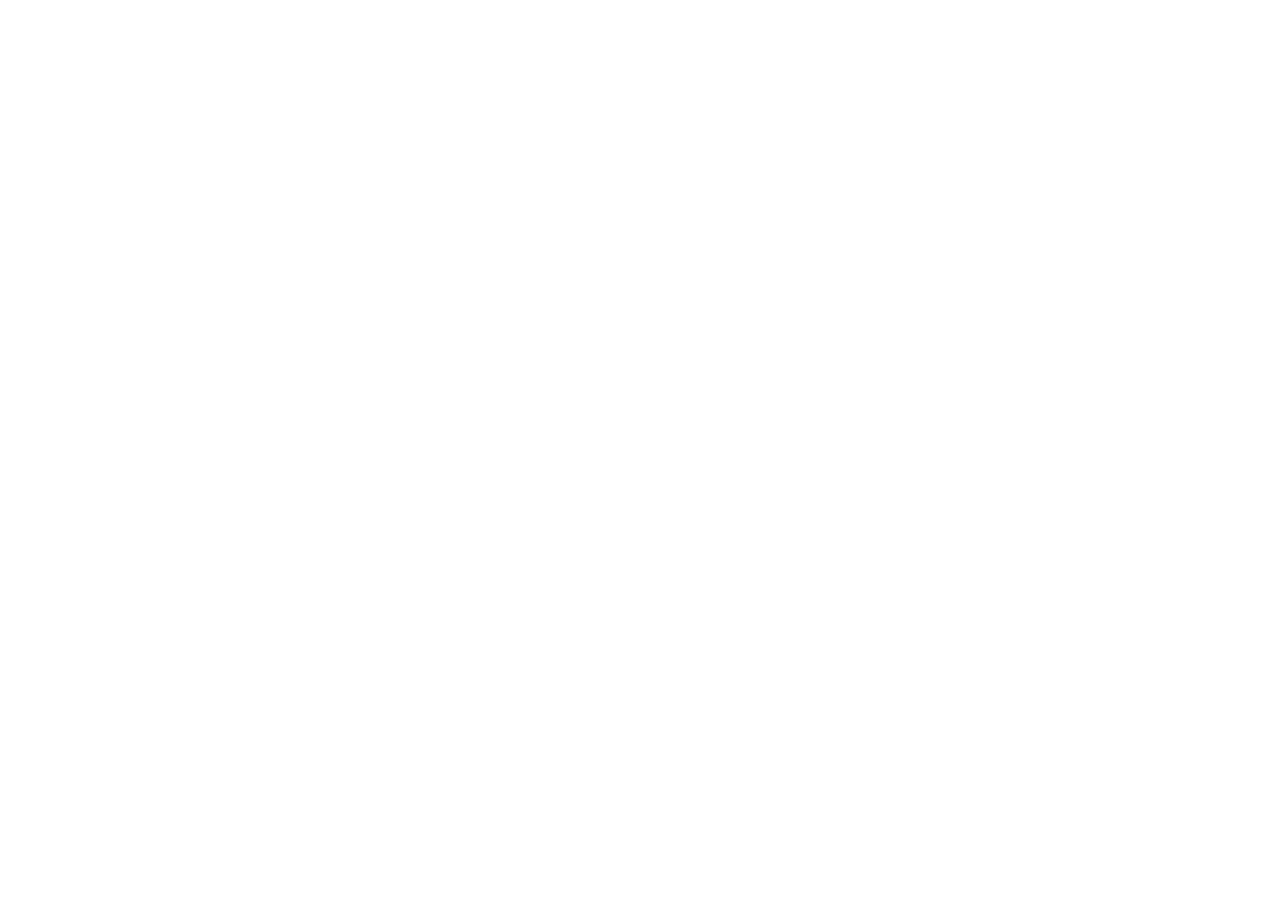
==== Esercizio 1 Mail/index.html @ 0fd0b302 "File structure" ====
<!DOCTYPE html>
<html lang="en">
<head>
    <meta charset="UTF-8">
    <meta http-equiv="X-UA-Compatible" content="IE=edge">
    <meta name="viewport" content="width=device-width, initial-scale=1.0">
    <title>Mail | Dadi</title>
    <!-- FONT -->
    <link rel="stylesheet" href="https://cdnjs.cloudflare.com/ajax/libs/font-awesome/6.4.0/css/all.min.css" integrity="sha512-iecdLmaskl7CVkqkXNQ/ZH/XLlvWZOJyj7Yy7tcenmpD1ypASozpmT/E0iPtmFIB46ZmdtAc9eNBvH0H/ZpiBw==" crossorigin="anonymous" referrerpolicy="no-referrer" />
    <!-- BOOTSTRAP -->
    <link href="https://cdn.jsdelivr.net/npm/bootstrap@5.3.0/dist/css/bootstrap.min.css" rel="stylesheet" integrity="sha384-9ndCyUaIbzAi2FUVXJi0CjmCapSmO7SnpJef0486qhLnuZ2cdeRhO02iuK6FUUVM" crossorigin="anonymous">
    <!-- CSS -->
    <link rel="stylesheet" href="css/style.css">
</head>
<body>
    
    <script type="text/javascript" src="js/main.js"></script>
</body>
</html>
---- Esercizio 1 Mail/css/style.css ----
@import "reset.css";
@import "general.css";
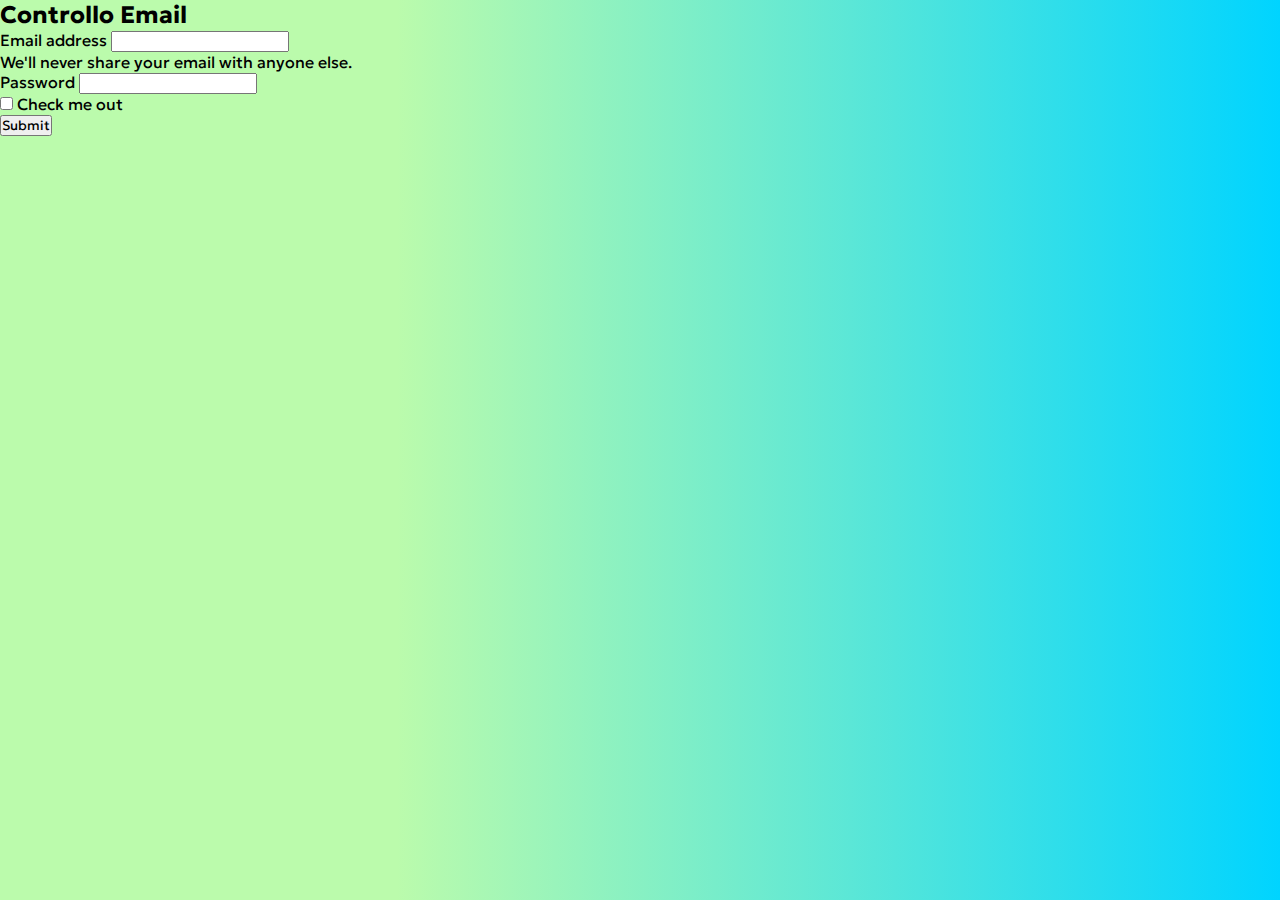
==== commit 46c14a69: "Added form structure" ====
--- a/Esercizio 1 Mail/index.html
+++ b/Esercizio 1 Mail/index.html
@@ -4,16 +4,49 @@
     <meta charset="UTF-8">
     <meta http-equiv="X-UA-Compatible" content="IE=edge">
     <meta name="viewport" content="width=device-width, initial-scale=1.0">
-    <title>Mail | Dadi</title>
+    <title>Mail</title>
     <!-- FONT -->
     <link rel="stylesheet" href="https://cdnjs.cloudflare.com/ajax/libs/font-awesome/6.4.0/css/all.min.css" integrity="sha512-iecdLmaskl7CVkqkXNQ/ZH/XLlvWZOJyj7Yy7tcenmpD1ypASozpmT/E0iPtmFIB46ZmdtAc9eNBvH0H/ZpiBw==" crossorigin="anonymous" referrerpolicy="no-referrer" />
+    <link rel="preconnect" href="https://fonts.googleapis.com">
+    <link rel="preconnect" href="https://fonts.gstatic.com" crossorigin>
+    <link href="https://fonts.googleapis.com/css2?family=Geologica:wght@400;700&display=swap" rel="stylesheet">
     <!-- BOOTSTRAP -->
     <link href="https://cdn.jsdelivr.net/npm/bootstrap@5.3.0/dist/css/bootstrap.min.css" rel="stylesheet" integrity="sha384-9ndCyUaIbzAi2FUVXJi0CjmCapSmO7SnpJef0486qhLnuZ2cdeRhO02iuK6FUUVM" crossorigin="anonymous">
     <!-- CSS -->
     <link rel="stylesheet" href="css/style.css">
 </head>
 <body>
-    
+    <main>
+        <div class="container py-5">
+            <div class="row d-flex justify-content-center align-items-center">
+                <div class="col-12 col-md-8 col-lg-6">
+                    <div class="card shadow-2-strong rounded-5">
+                        <div class="card-body p-5 text-center">
+                            <form>
+                                <div class="pb-3">
+                                    <h2 class="fw-bold">Controllo Email</h2>
+                                </div>
+                                <div class="mb-3">
+                                  <label for="exampleInputEmail1" class="form-label">Email address</label>
+                                  <input type="email" class="form-control" id="exampleInputEmail1" aria-describedby="emailHelp">
+                                  <div id="emailHelp" class="form-text">We'll never share your email with anyone else.</div>
+                                </div>
+                                <div class="mb-3">
+                                  <label for="exampleInputPassword1" class="form-label">Password</label>
+                                  <input type="password" class="form-control" id="exampleInputPassword1">
+                                </div>
+                                <div class="mb-3 form-check">
+                                  <input type="checkbox" class="form-check-input" id="exampleCheck1">
+                                  <label class="form-check-label" for="exampleCheck1">Check me out</label>
+                                </div>
+                                <button type="submit" class="btn btn-primary">Submit</button>
+                              </form>
+                        </div>
+                    </div>
+                </div>
+            </div>
+        </div>
+    </main>
     <script type="text/javascript" src="js/main.js"></script>
 </body>
 </html>--- a/Esercizio 1 Mail/css/style.css
+++ b/Esercizio 1 Mail/css/style.css
@@ -1,2 +1,9 @@
 @import "reset.css";
-@import "general.css";+@import "general.css";
+
+/* MAIN */
+
+body {
+    background: rgb(187,251,172);
+    background: linear-gradient(90deg, rgba(187,251,172,1) 31%, rgba(0,212,255,1) 100%); 
+}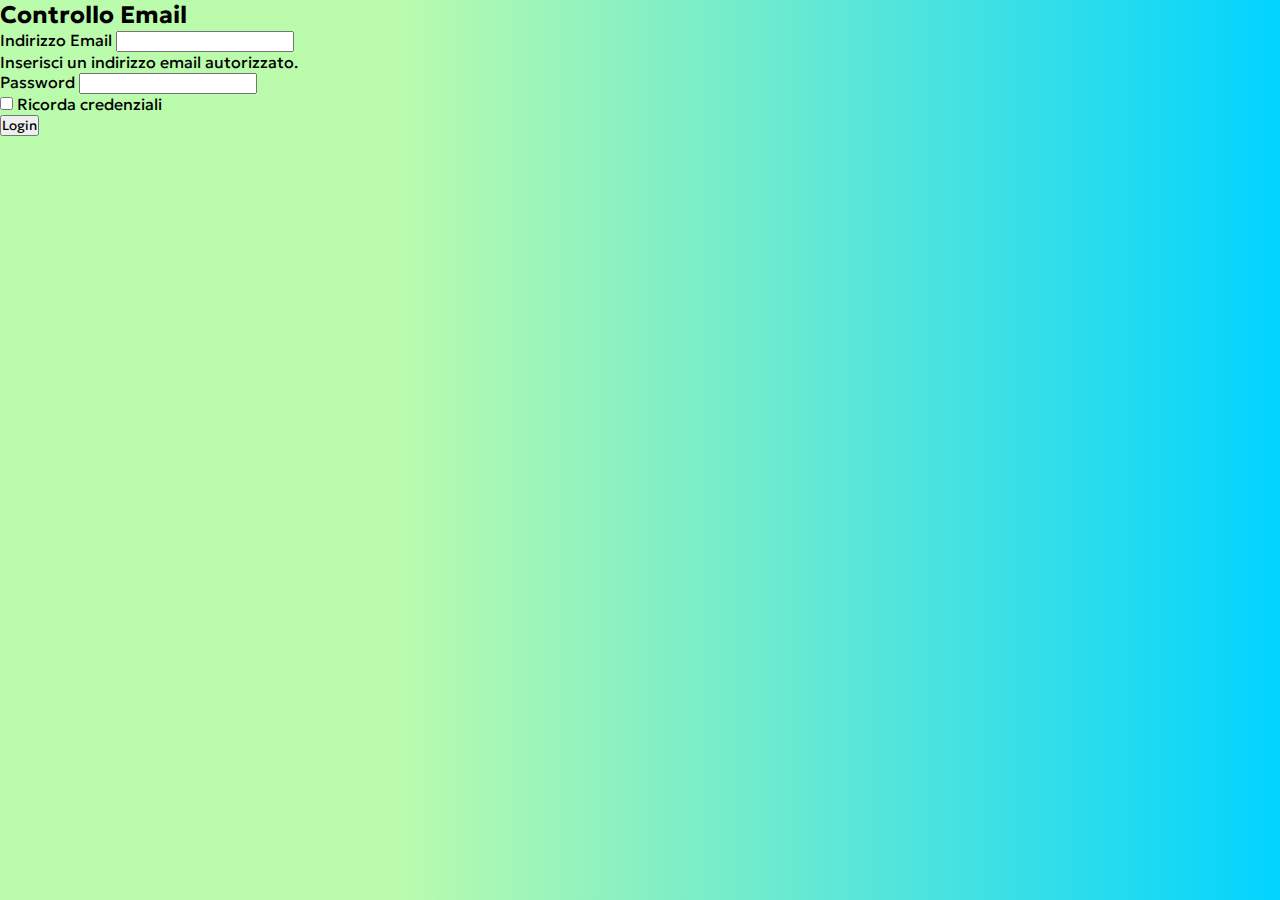
==== commit 297d172e: "Added mail check" ====
--- a/Esercizio 1 Mail/index.html
+++ b/Esercizio 1 Mail/index.html
@@ -21,25 +21,27 @@
             <div class="row d-flex justify-content-center align-items-center">
                 <div class="col-12 col-md-8 col-lg-6">
                     <div class="card shadow-2-strong rounded-5">
-                        <div class="card-body p-5 text-center">
+                        <div class="card-body p-5">
                             <form>
-                                <div class="pb-3">
+                                <div class="pb-3 text-center">
                                     <h2 class="fw-bold">Controllo Email</h2>
                                 </div>
-                                <div class="mb-3">
-                                  <label for="exampleInputEmail1" class="form-label">Email address</label>
-                                  <input type="email" class="form-control" id="exampleInputEmail1" aria-describedby="emailHelp">
-                                  <div id="emailHelp" class="form-text">We'll never share your email with anyone else.</div>
+                                <div class="mb-3 text-center">
+                                  <label for="inputMail" class="form-label">Indirizzo Email</label>
+                                  <input type="email" class="form-control" id="inputMail" aria-describedby="emailHelp">
+                                  <div id="emailHelp" class="form-text">Inserisci un indirizzo email autorizzato.</div>
                                 </div>
-                                <div class="mb-3">
+                                <div class="mb-3 text-center">
                                   <label for="exampleInputPassword1" class="form-label">Password</label>
                                   <input type="password" class="form-control" id="exampleInputPassword1">
                                 </div>
                                 <div class="mb-3 form-check">
-                                  <input type="checkbox" class="form-check-input" id="exampleCheck1">
-                                  <label class="form-check-label" for="exampleCheck1">Check me out</label>
+                                  <input type="checkbox" class="form-check-input" id="ricordaCredenziali">
+                                  <label class="form-check-label" for="exampleCheck1">Ricorda credenziali</label>
                                 </div>
-                                <button type="submit" class="btn btn-primary">Submit</button>
+                                <div class="text-center pt-3">
+                                    <button type="button" class="btn btn-primary" id="bottoneLogin">Login</button>
+                                </div>
                               </form>
                         </div>
                     </div>
